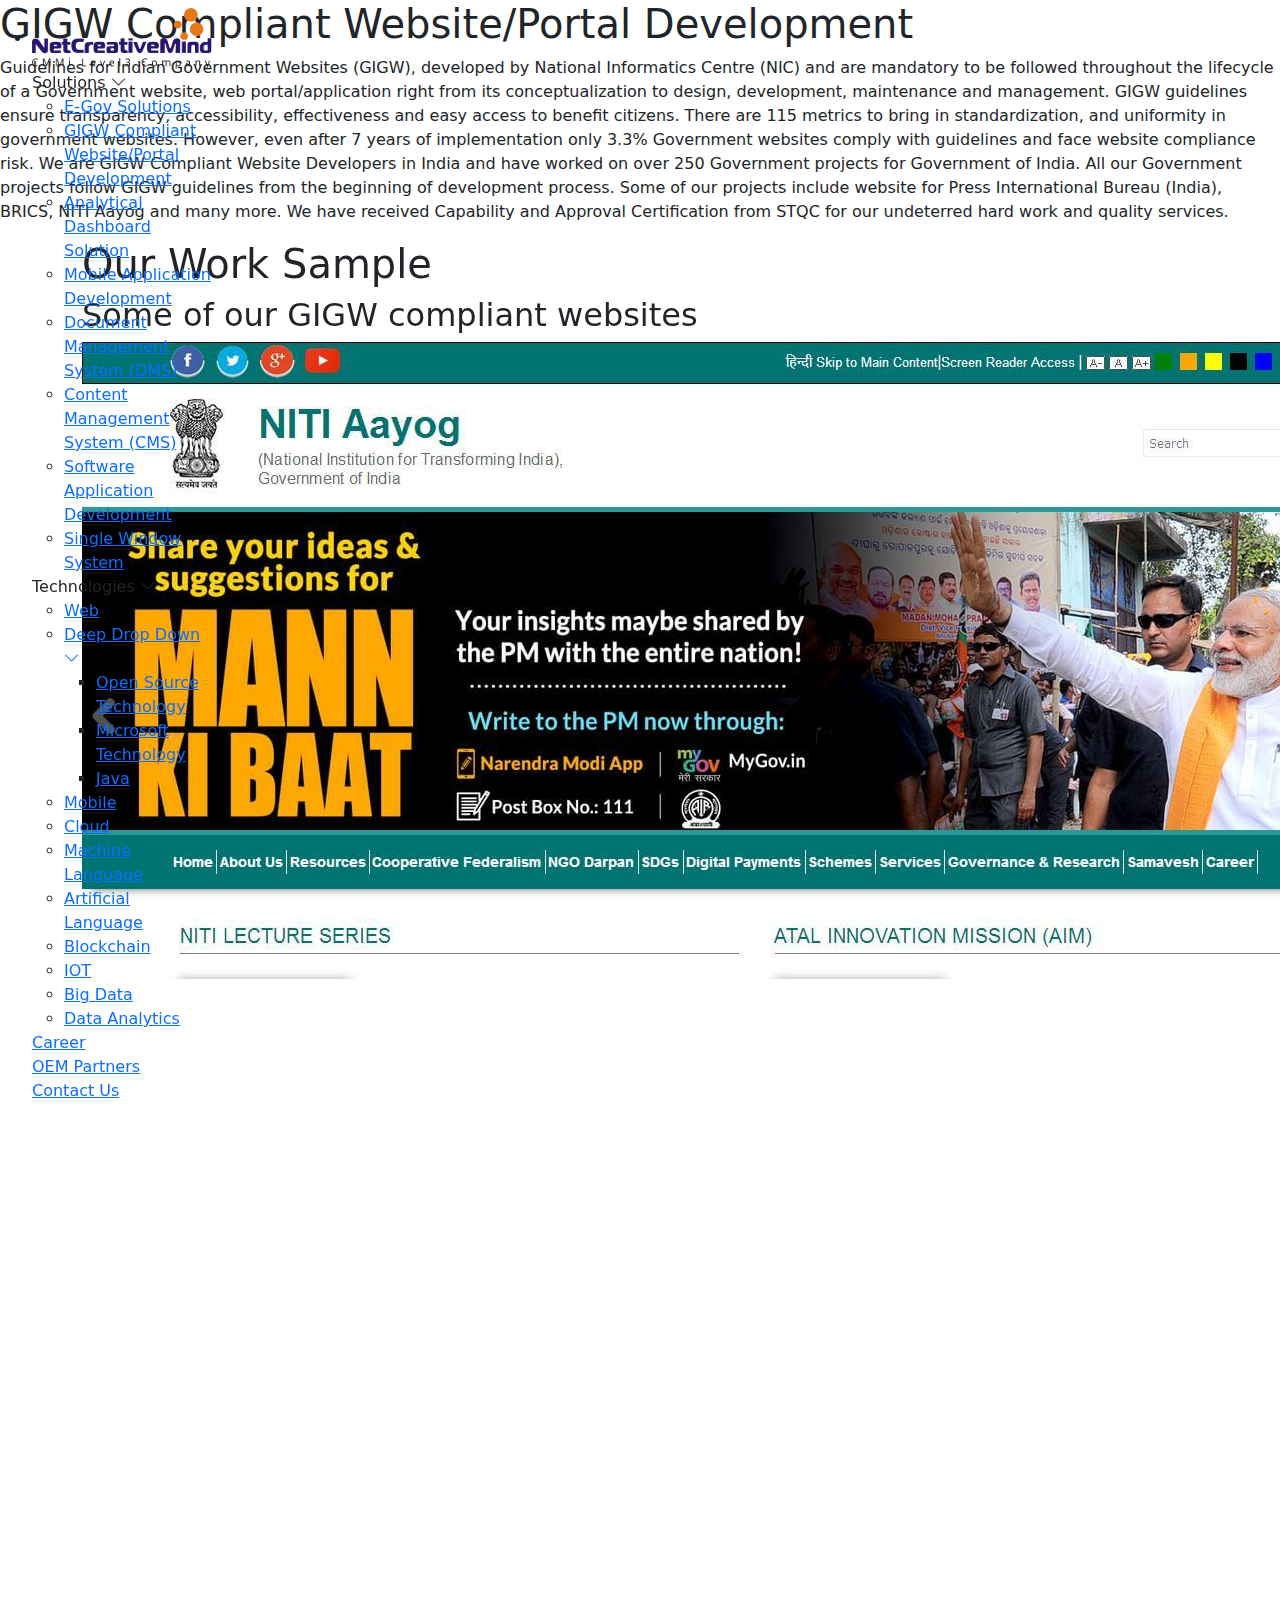
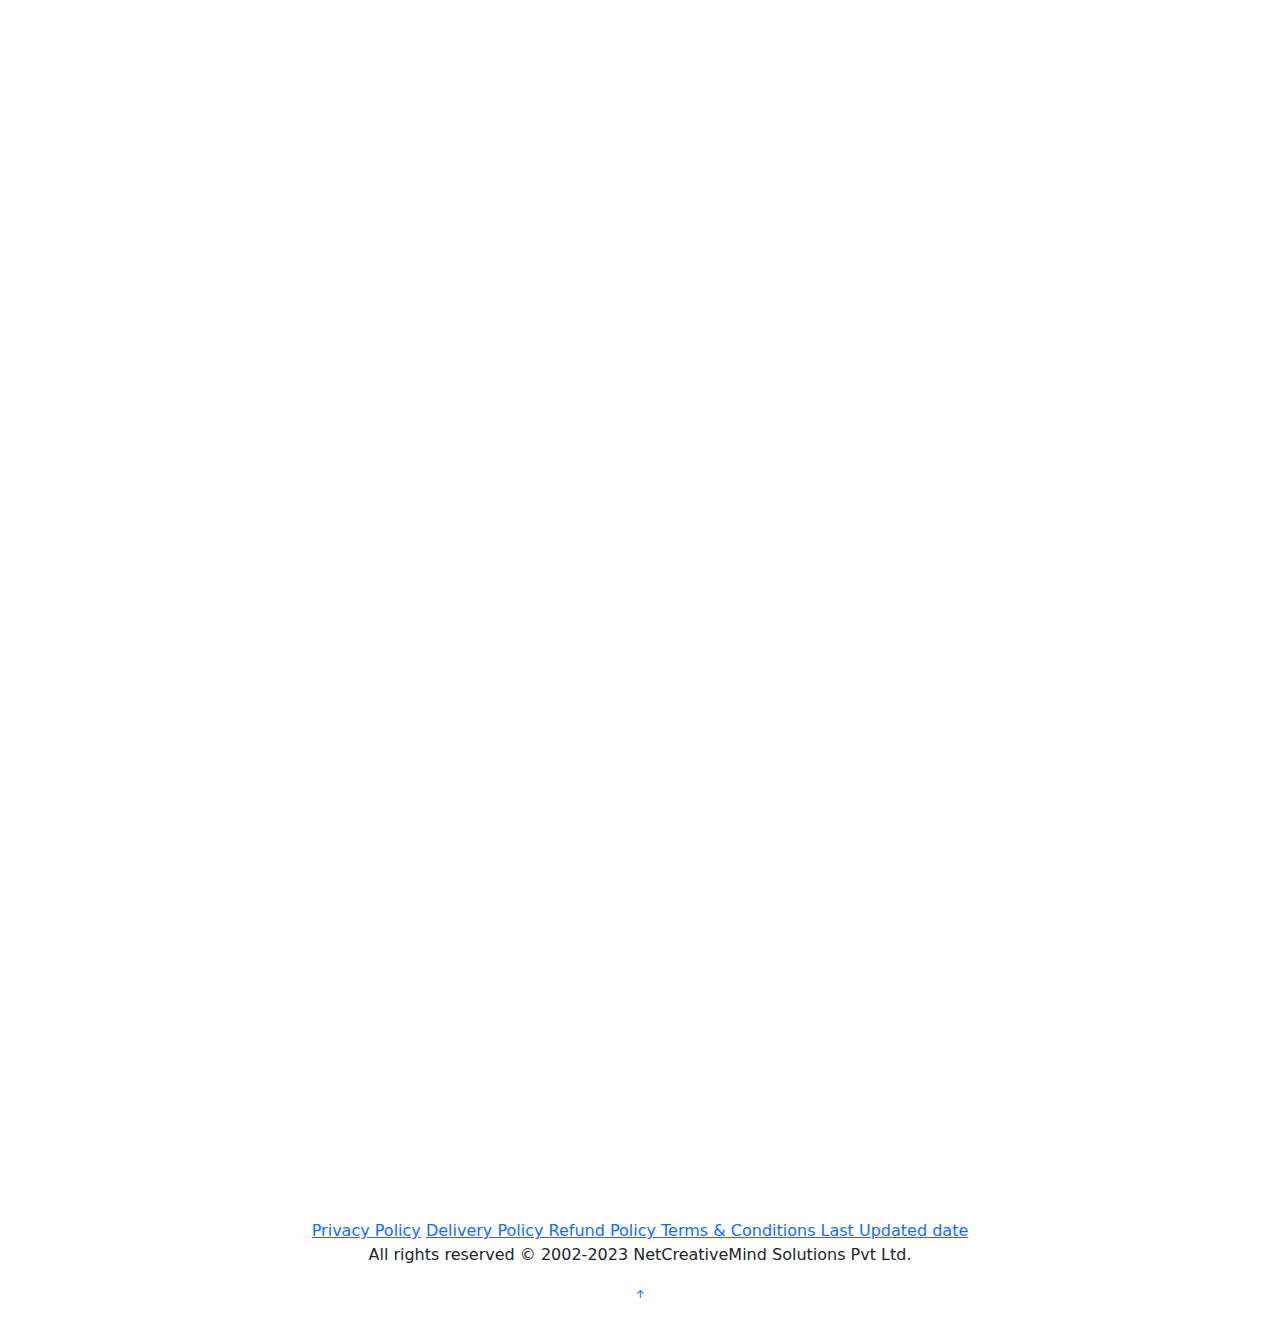
==== inner-page.html @ a05702e4 "Add files via upload" ====
<!DOCTYPE html>
<html lang="en">

<head>
  <meta charset="utf-8">
  <meta content="width=device-width, initial-scale=1.0" name="viewport">

  <title>[Template] Sample Inner Page</title>
  <meta content="" name="description">
  <meta content="" name="keywords">

  <!-- Favicons -->
  <link href="assets/img/favicon.png" rel="icon">
  <link href="assets/img/apple-touch-icon.png" rel="apple-touch-icon">

  <!-- Google Fonts -->
  <link rel="preconnect" href="https://fonts.googleapis.com">
  <link rel="preconnect" href="https://fonts.gstatic.com" crossorigin>
  <link
    href="https://fonts.googleapis.com/css2?family=Open+Sans:ital,wght@0,300;0,400;0,500;0,600;0,700;1,300;1,400;1,600;1,700&family=Amatic+SC:ital,wght@0,300;0,400;0,500;0,600;0,700;1,300;1,400;1,500;1,600;1,700&family=Inter:ital,wght@0,300;0,400;0,500;0,600;0,700;1,300;1,400;1,500;1,600;1,700&display=swap"
    rel="stylesheet">

  <!-- Vendor CSS Files -->
  <link href="assets/vendor/bootstrap/css/bootstrap.min.css" rel="stylesheet">
  <link href="assets/vendor/bootstrap-icons/bootstrap-icons.css" rel="stylesheet">
  <link href="assets/vendor/aos/aos.css" rel="stylesheet">
  <link href="assets/vendor/glightbox/css/glightbox.min.css" rel="stylesheet">
  <link href="assets/vendor/swiper/swiper-bundle.min.css" rel="stylesheet">

  <!-- Template Main CSS File -->
  <link href="assets/css/GIGW.css" rel="stylesheet">

</head>

<body>

  <!-- ======= Header ======= -->
  <header id="header" class="header fixed-top d-flex">
    <div class="d-flex align-items-center">

      <!-- <a href="index.html" class="logo d-flex align-items-center me-auto me-lg-0">
        <h1>Payme</h1>
      </a> -->

      <nav id="navbar" class="navbar col-lg-5">
        <ul>
          <li><a href="index.html"><img src="assets/img/LogNCM12.png" class="ncmlogo" alt=""></a>
          </li>
          <li id="d" class="nav-link dropdown "><a onclick="solutions1()"><span>Solutions</span> <i class="bi bi-chevron-down dropdown-indicator"></i></a>
            <ul id="b" class="solutions1">
              <li><a href="#">E-Gov Solutions </a></li>
              <li><a href="inner-page.html">GIGW Compliant Website/Portal Development </a></li>
              <li><a href="#">Analytical Dashboard Solution </a></li>
              <li><a href="#">Mobile Application Development</a></li>
              <li><a href="#">Document Management System (DMS) </a></li>
              <li><a href="#">Content Management System (CMS)</a></li>
              <li><a href="#">Software Application Development </a></li>
              <li><a href="#">Single Window System </a></li>
            </ul>
          </li>
          <li class="dropdown nav-link"><a onclick="solutions2()"><span>Technologies</span> <i class="bi bi-chevron-down dropdown-indicator"></i></a>
            <ul id="c" class="solutions2">
              <li><a href="#">Web</a></li>
              <li class="dropdown"><a href="#"><span>Deep Drop Down</span> <i class="bi bi-chevron-down dropdown-indicator"></i></a>
                <ul>
                  <li><a href="#">Open Source Technology</a></li>
                  <li><a href="#">Microsoft Technology</a></li>
                  <li><a href="#">Java</a></li>
                </ul>
              </li>
              <li><a href="#">Mobile </a></li>
              <li><a href="#">Cloud </a></li>
              <li><a href="#">Machine Language </a></li>
              <li><a href="#">Artificial Language </a></li>
              <li><a href="#">Blockchain</a></li>
              <li><a href="#">IOT</a></li>
              <li><a href="#">Big Data</a></li>
              <li><a href="#">Data Analytics</a></li>
            </ul>
          </li>
          <li class="nav-link"><a href="#hero">Career</a></li>
          <li class="nav-link"><a href="#press">OEM Partners</a></li>
          <li class="nav-link"><a href="#contact">Contact Us</a></li>
        </ul>
      </nav>
  </header><!-- End Header -->

  <div class="top-margin" onclick="hiding()">


      <!-- ======= Banner Start ======= -->
      <div class="breadcrumbs">

          <div class="banner">
            <!-- <img src="assets/img/conference.jpg" class="col-lg-12 d-flex align-items-stretch" alt="Notebook" style="width:100%;"> -->
            <h1>GIGW Compliant Website/Portal Development</h1>
            <p>Guidelines for Indian Government Websites (GIGW), developed by National Informatics Centre (NIC) and are mandatory to be followed throughout the lifecycle of a Government website, web portal/application right from its conceptualization
              to design, development, maintenance and management. GIGW guidelines ensure transparency, accessibility, effectiveness and easy access to benefit citizens. There are 115 metrics to bring in standardization, and uniformity in government
              websites. However, even after 7 years of implementation only 3.3% Government websites comply with guidelines and face website compliance risk.
              We are GIGW Compliant Website Developers in India and have worked on over 250 Government projects for Government of India. All our Government projects follow GIGW guidelines from the beginning of development process. Some of our
              projects include website for Press International Bureau (India), BRICS, NITI Aayog and many more. We have received Capability and Approval Certification from STQC for our undeterred hard work and quality services.</p>
          </div>

      </div><!-- End Banner -->

      <section class="sample-page">
        <div class="work-sample container" data-aos="fade-up">
        <!-- <img src="assets/img/conference.jpg" class="col-lg-12 d-flex align-items-stretch" alt="Notebook" style="width:100%;"> -->
          <h1>Our Work Sample</h1>
          <h2>Some of our GIGW compliant websites</h2>
          <div class="technology-item ">
          <a href="https://niti.gov.in/">  <img data-aos="zoom-in" data-aos-delay="50" href="https://niti.gov.in/" src="assets/img/Work sample/nitiaayogscreenshot.jfif" alt="mashable-logo"></a>
          <a href="http://smartcities.gov.in/content/">  <img data-aos="zoom-in" data-aos-delay="50" src="assets/img/Work sample/smartcity...jfif" alt="tnw-logo"></a>
          <a href="https://negd.gov.in/">  <img data-aos="zoom-in" data-aos-delay="50" src="assets/img/Work sample/negdsrcnshot.jfif" alt="biz-insider-logo"></a>
            <!-- <img src="assets/img/technology/ionic.png" class="img-fluid" alt=""> -->
          </div>
        </div>
      </section>

    <!-- End #main -->

    <!-- ======= Contact Section ======= -->
    <section id="contact" class="contact">
      <div class="container" data-aos="fade-up">

        <div class="section-title">
          <h2>Contact Us</h2>
          <!-- <p>Magnam dolores commodi suscipit. Necessitatibus eius consequatur ex aliquid fuga eum quidem. Sit sint consectetur velit. Quisquam quos quisquam cupiditate. Et nemo qui impedit suscipit alias ea. Quia fugiat sit in iste officiis commodi quidem hic quas.</p> -->
        </div>

        <div class="row">

          <div class="col-lg-5 d-flex align-items-stretch">
            <div class="info">
              <div class="address">
                <i class="bi bi-geo-alt"></i>
                <h4>Location:</h4>
                <p>133, GF, Katwaria Sarai, New Delhi, Delhi 110016</p>
              </div>

              <div class="email">
                <i class="bi bi-envelope"></i>
                <h4>Email:</h4>
                <p>info@netcreativemind.com</p>
              </div>

              <div class="phone">
                <i class="bi bi-phone"></i>
                <h4>Call:</h4>
                <p>+91-11-41689181</p>
              </div>

              <iframe
                src="https://www.google.com/maps/embed?pb=!1m18!1m12!1m3!1d1752.4732026003376!2d77.183852496963!3d28.541330600000013!2m3!1f0!2f0!3f0!3m2!1i1024!2i768!4f13.1!3m3!1m2!1s0x0%3A0x4cd7216f49210991!2sNetCreativeMind%20Solutions%20Private%20Limited!5e0!3m2!1sen!2sin!4v1673430622777!5m2!1sen!2sin"
                frameborder="0" style="border:0; width: 100%; height: 200px;" allowfullscreen></iframe>
            </div>

          </div>

          <div class="col-lg-7 mt-5 mt-lg-0 d-flex align-items-stretch">
            <form action="forms/contact.php" method="post" role="form" class="php-email-form">
              <div class="row">
                <div class="form-group col-md-6">
                  <label for="name">Your Name</label>
                  <input type="text" name="name" class="form-control" id="name" required>
                </div>
                <div class="form-group col-md-6">
                  <label for="name">Your Email</label>
                  <input type="email" class="form-control" name="email" id="email" required>
                </div>
              </div>
              <div class="form-group">
                <label for="name">Subject</label>
                <input type="text" class="form-control" name="subject" id="subject" required>
              </div>
              <div class="form-group">
                <label for="name">Message</label>
                <textarea class="form-control" name="message" rows="7" required></textarea>
              </div>
              <div class="my-3">
                <div class="loading">Loading</div>
                <div class="error-message"></div>
                <div class="sent-message">Your message has been sent. Thank you!</div>
              </div>
              <div class="text-center"><button type="submit">Send Message</button></div>
            </form>
          </div>
        </div>
      </div>
    </section><!-- End Contact Section -->
  </div>

  <!-- ======= Footer ======= -->
  <footer class="footer text-center">
    <a class="foot-a" href="#">Privacy Policy</a>
    <a class="foot-a" href="#">Delivery Policy </a>
    <a class="foot-a" href="#">Refund Policy </a>
    <a class="foot-a" href="#">Terms & Conditions </a>
    <a class="foot-b" href="#">Last Updated date</a>
    <p class="foot-c" href="#">All rights reserved © 2002-2023 NetCreativeMind Solutions Pvt Ltd.</p>
  </footer>
  <!-- ======= Footer END ======= -->
  <a href="#" class="scroll-top d-flex align-items-center justify-content-center"><i class="bi bi-arrow-up-short"></i></a>

  <div id="preloader"></div>

  <!-- Vendor JS Files -->
  <script src="assets/vendor/bootstrap/js/bootstrap.bundle.min.js"></script>
  <script src="assets/vendor/aos/aos.js"></script>
  <script src="assets/vendor/glightbox/js/glightbox.min.js"></script>
  <script src="assets/vendor/purecounter/purecounter_vanilla.js"></script>
  <script src="assets/vendor/swiper/swiper-bundle.min.js"></script>
  <script src="assets/vendor/isotope-layout/isotope.pkgd.min.js"></script>
  <!-- <script src="assets/vendor/php-email-form/validate.js"></script> -->

  <!-- Template Main JS File -->
  <script src="assets/js/main.js"></script>
  <!-- <script charset="utf-8" src="Main.js"></script> -->

</body>

</html>
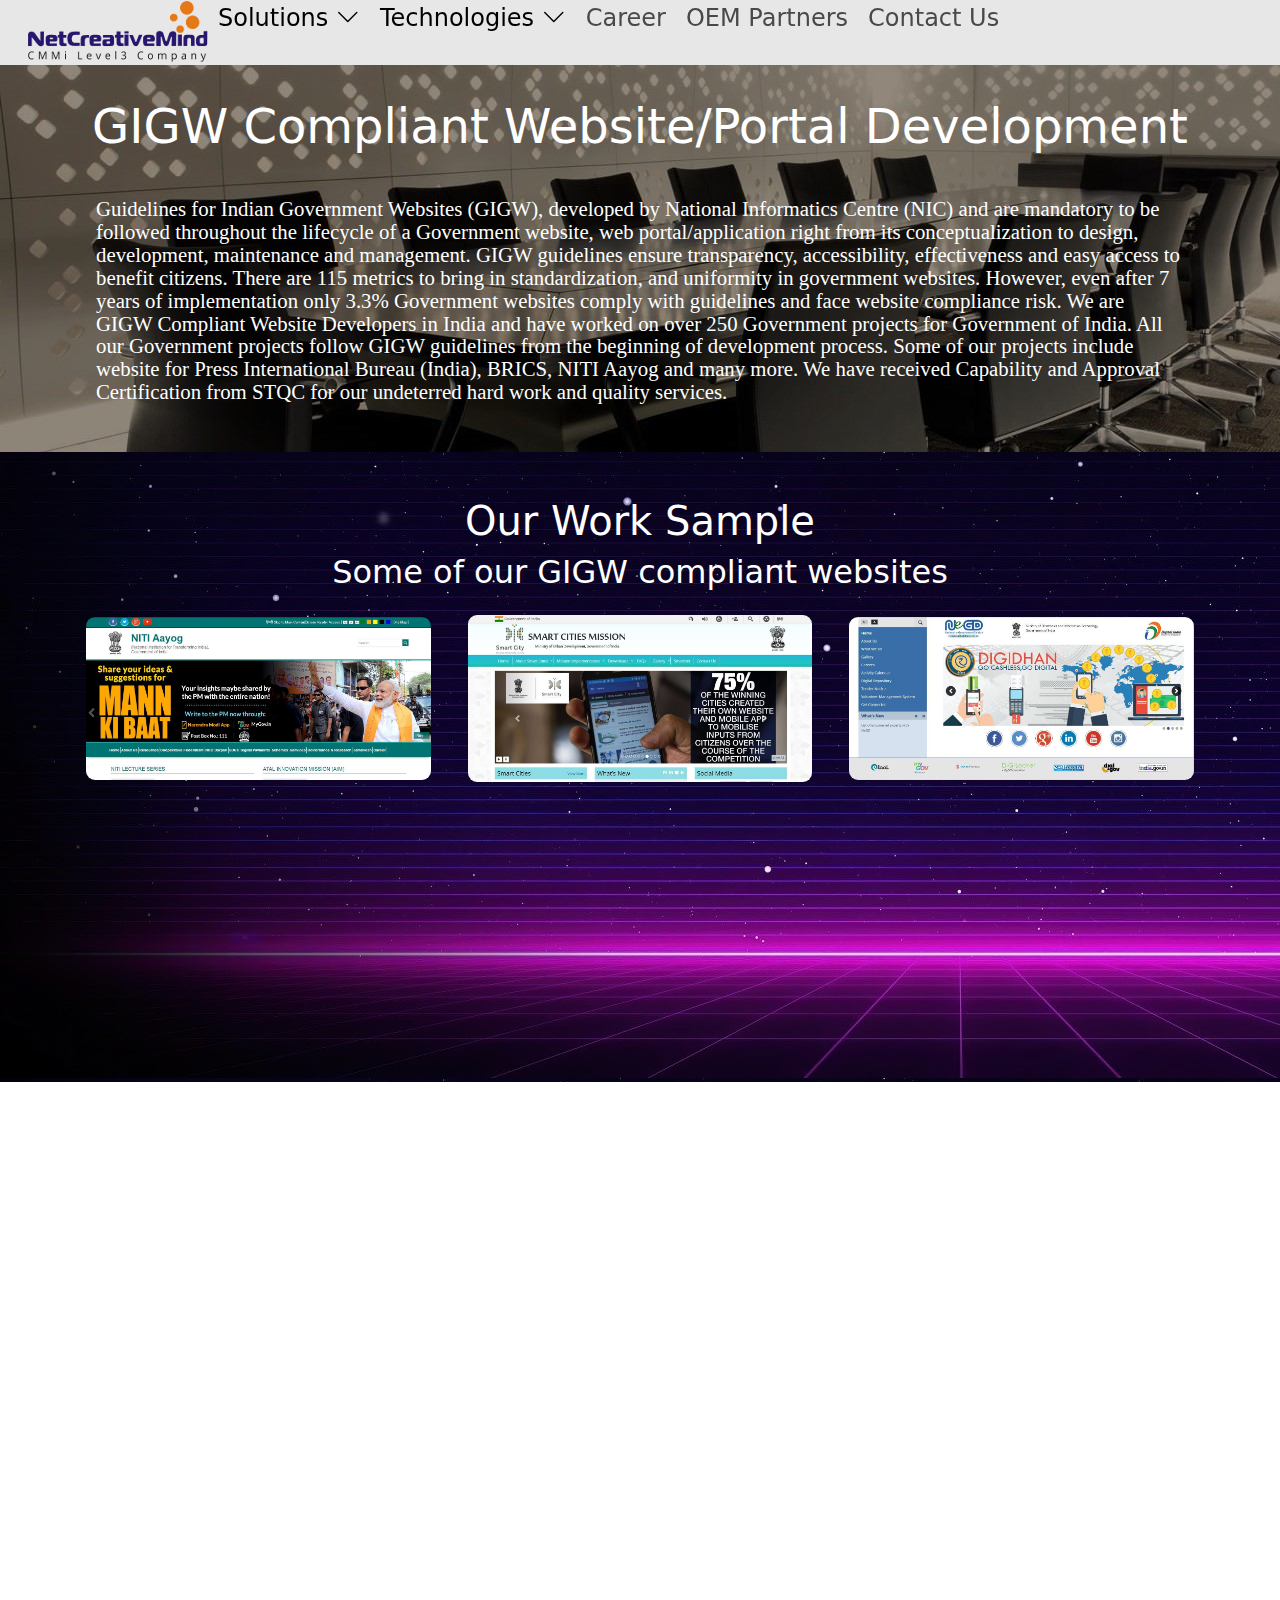
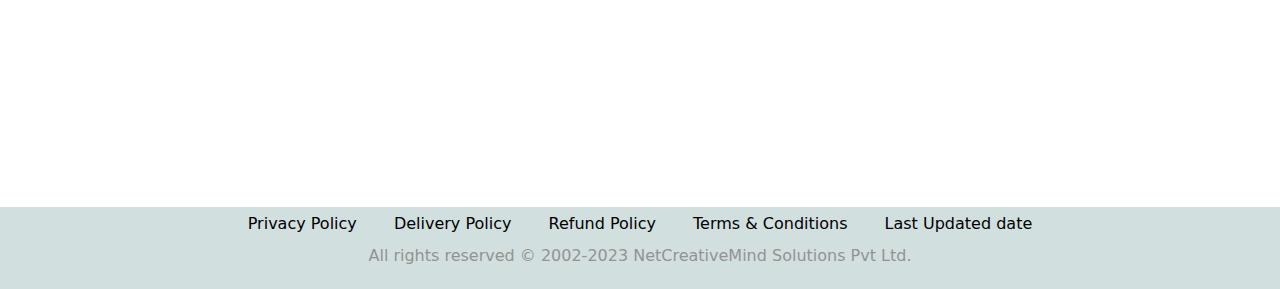
==== commit 9ac0e3de: "Add files via upload" ====
--- a/inner-page.html
+++ b/inner-page.html
@@ -104,14 +104,14 @@
       </div><!-- End Banner -->
 
       <section class="sample-page">
-        <div class="work-sample container" data-aos="fade-up">
+        <div class="work-sample container-fluid" data-aos="fade-up">
         <!-- <img src="assets/img/conference.jpg" class="col-lg-12 d-flex align-items-stretch" alt="Notebook" style="width:100%;"> -->
           <h1>Our Work Sample</h1>
           <h2>Some of our GIGW compliant websites</h2>
           <div class="technology-item ">
-          <a href="https://niti.gov.in/">  <img data-aos="zoom-in" data-aos-delay="50" href="https://niti.gov.in/" src="assets/img/Work sample/nitiaayogscreenshot.jfif" alt="mashable-logo"></a>
-          <a href="http://smartcities.gov.in/content/">  <img data-aos="zoom-in" data-aos-delay="50" src="assets/img/Work sample/smartcity...jfif" alt="tnw-logo"></a>
-          <a href="https://negd.gov.in/">  <img data-aos="zoom-in" data-aos-delay="50" src="assets/img/Work sample/negdsrcnshot.jfif" alt="biz-insider-logo"></a>
+          <a href="https://niti.gov.in/"><img data-aos="zoom-in" data-aos-delay="50" href="https://niti.gov.in/" src="assets/img/Work sample/nitiaayogscreenshot.jfif" alt="mashable-logo"></a>
+          <a href="http://smartcities.gov.in/content/"><img data-aos="zoom-in" data-aos-delay="50" src="assets/img/Work sample/smartcity...jfif" alt="tnw-logo"></a>
+          <a href="https://negd.gov.in/"><img data-aos="zoom-in" data-aos-delay="50" src="assets/img/Work sample/negdsrcnshot.jfif" alt="biz-insider-logo"></a>
             <!-- <img src="assets/img/technology/ionic.png" class="img-fluid" alt=""> -->
           </div>
         </div>
--- a/assets/css/GIGW.css
+++ b/assets/css/GIGW.css
@@ -0,0 +1,484 @@
+:root {
+  --color-default: #212529;
+  --color-primary: #ce1212;
+  --color-secondary: #37373f;
+}
+
+
+.top-margin{
+  margin-top: 65px;
+}
+.header {
+  background: #E7E7E7;
+  transition: all 0.5s;
+  z-index: 997;
+  height: 65px;
+  padding-top: 1.5rem;
+}
+a {
+text-decoration: none;
+}
+@media (max-width: 575px) {
+  .header {
+    height: 70px;
+  }
+}
+/* .header .logo h1 {
+  font-size: 40px;
+  font-weight: 700;
+  color: #000;
+  margin: 0;
+  font-family: "Montserrat";
+} */
+.navbar ul {
+  /* margin:inherit; */
+  padding: 0;
+  display: flex;
+  list-style: none;
+  align-items: left;
+  color: #000;
+}
+.navbar .nav-link{
+  padding: 0 10px;
+  font-size: 1.5rem;
+  color: #000;
+}
+.navbar>ul>li {
+  white-space: nowrap;
+  padding: 1px 0 10px 28px;
+}
+.navbar a{
+  color: #494949;
+}
+/* .navbar .nav-link:hover{
+  position:static;
+  z-index: 500;
+  background-color: red;
+} */
+.navbar .nav-link:hover{
+  color: #000;
+}
+
+/* .navbar{
+ border-bottom-style: solid;
+ width :200%;
+} */
+/* .navbar .ncmlogo{
+  width:100%;
+} */
+.navbar .dropdown{
+  font-size: 1.5rem;
+}
+.navbar .dropdown ul {
+  display: block;
+  position: absolute;
+  left: 28px;
+  top: calc(100% + 30px);
+  margin: 0;
+  padding: 10px 0px;
+  z-index: 99;
+  opacity: 0;
+  /* visibility: hidden; */
+  background: #fff;
+  box-shadow: 0px 0px 30px rgba(127, 137, 161, 0.25);
+  /* transition: 0.3s; */
+  border-radius: 6px;
+}
+.solutions1 {
+  visibility:hidden;
+}
+.solutions2 {
+  visibility:hidden;
+}
+
+
+.navbar .dropdown ul li {
+  min-width: 350px;
+}
+.navbar .dropdown ul li {
+  min-width: 350px;
+}
+.navbar .dropdown .dropdown ul li {
+  min-width: 400px;
+}
+
+.navbar .dropdown ul a {
+  padding: 4px 10px;
+  font-size: 20px;
+  text-transform: none;
+  font-weight: 200;
+  color: #000;
+}
+.navbar .dropdown .solutions{
+  min-width: 600px;
+}
+.navbar .dropdown ul a i {
+  font-size: 12px;
+}
+
+.navbar .dropdown ul a:hover,
+.navbar .dropdown ul .active:hover,
+.navbar .dropdown ul li:hover>a {
+  color: #00A5E3;
+  display: block;
+  background-color: #f7f7f7;
+}
+
+.navbar .dropdown ul {
+  opacity: 1;
+  top: 100%;
+  /* visibility: hidden; */
+}
+
+.navbar .dropdown .dropdown ul {
+  top: 0;
+  left: calc(100% - 30px);
+  visibility: hidden;
+}
+
+.navbar .dropdown .dropdown:hover>ul {
+  opacity: 1;
+  top: 0;
+  left: 100%;
+  visibility: visible;
+}
+}
+.navbar .dropdown ul,
+.navbar .dropdown .dropdown ul {
+  position: static;
+  display: none;
+  padding: 10px 0;
+  margin: 10px 20px;
+  /* transition: all 0.5s ease-in-out; */
+  border: 1px solid #eee;
+}
+
+.navbar .dropdown>.dropdown-active,
+.navbar .dropdown .dropdown>.dropdown-active {
+  display: block;
+}
+
+/*--------------------------------------------------------------
+# Banner Section
+--------------------------------------------------------------*/
+
+.banner::before {
+  content: "";
+  background-image: url("../img/conference.jpg");
+  background-repeat:no-repeat;
+  position: absolute;
+  top: 0px;
+  right: 0px;
+  bottom: 0px;
+  left: 0px;
+  /* opacity: 0.5; */
+  max-height: 500px;
+  /* padding:100px 200px; */
+}
+.banner h1{
+    position: relative;
+    color: #fff;
+    font-size: 3rem;
+    line-height: 0.9;
+    padding-top: 40px;
+    padding-bottom: 10px;
+    text-align: center;
+}
+.banner p{
+  font-family: cursive;
+    position: relative;
+    color: #fff;
+    font-size: 1.3rem;
+    line-height: 1.1;
+    /* padding-top: 40px; */
+    /* padding-bottom: 10px; */
+    padding: 2rem 6rem;
+    text-align: Left;
+}
+
+
+/*--------------------------------------------------------------
+# Work Sample Section
+--------------------------------------------------------------*/
+.work-sample img{
+  width: 30%;
+  padding: 1rem;
+  border-radius: 25px;
+}
+.work-sample{
+  background-image: url("../img/work-sample.jpg");
+  text-align: center;
+  Padding-top: 45px;
+  color: #fff;
+  padding-bottom: 100px;
+  height: 70vh;
+}
+
+
+/*--------------------------------------------------------------
+# Contact Section
+--------------------------------------------------------------*/
+.contact .info {
+  border-top: 3px solid #00A5E3;
+  border-bottom: 3px solid #00A5E3;
+  padding: 30px;
+  background: #fff;
+  width: 100%;
+  box-shadow: 0 0 24px 0 rgba(0, 0, 0, 0.1);
+}
+
+.contact .info i {
+  font-size: 20px;
+  color: #00A5E3;
+  float: left;
+  width: 44px;
+  height: 44px;
+  background: #e7f5fb;
+  display: flex;
+  justify-content: center;
+  align-items: center;
+  border-radius: 50px;
+  transition: all 0.3s ease-in-out;
+}
+
+.contact .info h4 {
+  padding: 0 0 0 60px;
+  font-size: 22px;
+  font-weight: 600;
+  margin-bottom: 5px;
+  color: #37517e;
+}
+
+.contact .info p {
+  padding: 0 0 10px 60px;
+  margin-bottom: 20px;
+  font-size: 14px;
+  color: #6182ba;
+}
+
+.contact .info .email p {
+  padding-top: 5px;
+}
+
+.contact .info .social-links {
+  padding-left: 60px;
+}
+
+.contact .info .social-links a {
+  font-size: 18px;
+  display: inline-block;
+  background: #333;
+  color: #fff;
+  line-height: 1;
+  padding: 8px 0;
+  border-radius: 50%;
+  text-align: center;
+  width: 36px;
+  height: 36px;
+  transition: 0.3s;
+  margin-right: 10px;
+}
+
+.contact .info .social-links a:hover {
+  background: #47b2e4;
+  color: #fff;
+}
+
+.contact .info .email:hover i,
+.contact .info .address:hover i,
+.contact .info .phone:hover i {
+  background: #00A5E3;
+  color: #fff;
+}
+
+.contact .php-email-form {
+  width: 100%;
+  border-top: 3px solid #00A5E3;
+  border-bottom: 3px solid #00A5E3;
+  padding: 30px;
+  background: #fff;
+  box-shadow: 0 0 24px 0 rgba(0, 0, 0, 0.12);
+}
+
+.contact .php-email-form .form-group {
+  padding-bottom: 8px;
+}
+
+.contact .php-email-form .validate {
+  display: none;
+  color: red;
+  margin: 0 0 15px 0;
+  font-weight: 400;
+  font-size: 13px;
+}
+
+.contact .php-email-form .error-message {
+  display: none;
+  color: #fff;
+  background: #ed3c0d;
+  text-align: left;
+  padding: 15px;
+  font-weight: 600;
+}
+
+.contact .php-email-form .error-message br+br {
+  margin-top: 25px;
+}
+
+.contact .php-email-form .sent-message {
+  display: none;
+  color: #fff;
+  background: #00A5E3;
+  text-align: center;
+  padding: 15px;
+  font-weight: 600;
+}
+
+.contact .php-email-form .loading {
+  display: none;
+  background: #fff;
+  text-align: center;
+  padding: 15px;
+}
+
+.contact .php-email-form .loading:before {
+  content: "";
+  display: inline-block;
+  border-radius: 50%;
+  width: 24px;
+  height: 24px;
+  margin: 0 10px -6px 0;
+  border: 3px solid #18d26e;
+  border-top-color: #eee;
+  -webkit-animation: animate-loading 1s linear infinite;
+  animation: animate-loading 1s linear infinite;
+}
+
+.contact .php-email-form .form-group {
+  margin-bottom: 20px;
+}
+
+.contact .php-email-form label {
+  padding-bottom: 8px;
+}
+
+.contact .php-email-form input,
+.contact .php-email-form textarea {
+  border-radius: 0;
+  box-shadow: none;
+  font-size: 14px;
+  border-radius: 4px;
+}
+
+.contact .php-email-form input:focus,
+.contact .php-email-form textarea:focus {
+  border-color: #00A5E3;
+}
+
+.contact .php-email-form input {
+  height: 44px;
+}
+
+.contact .php-email-form textarea {
+  padding: 10px 12px;
+}
+
+.contact .php-email-form button[type=submit] {
+  background: #00A5E3;
+  border: 0;
+  padding: 12px 34px;
+  color: #fff;
+  transition: 0.4s;
+  border-radius: 50px;
+}
+
+.contact .php-email-form button[type=submit]:hover {
+  background: #209dd8;
+}
+.contact .section-title {
+  font-family: inherit;
+}
+
+#contact {
+  padding: 4rem;
+}
+
+@-webkit-keyframes animate-loading {
+  0% {
+    transform: rotate(0deg);
+  }
+
+  100% {
+    transform: rotate(360deg);
+  }
+}
+
+@keyframes animate-loading {
+  0% {
+    transform: rotate(0deg);
+  }
+
+  100% {
+    transform: rotate(360deg);
+  }
+}
+
+/*--------------------------------------------------------------
+# Scroll top button
+--------------------------------------------------------------*/
+.scroll-top {
+  position: fixed;
+  visibility: hidden;
+  opacity: 0;
+  right: 15px;
+  bottom: 15px;
+  z-index: 99999;
+  background: #00A5E3;
+  width: 44px;
+  height: 44px;
+  border-radius: 50px;
+  transition: all 0.4s;
+}
+
+.scroll-top i {
+  font-size: 24px;
+  color: #fff;
+  line-height: 0;
+}
+
+.scroll-top:hover {
+  background: #ec2727;
+  color: #fff;
+}
+
+.scroll-top.active {
+  visibility: visible;
+  opacity: 1;
+}
+
+
+/*--------------------------------------------------------------
+# Footer
+--------------------------------------------------------------*/
+.footer {
+  font-family: inherit;
+  padding: 5px 10px;
+  margin-top: 0rem;
+  background-color: #D2DFDF;
+  width: 100%;
+
+}
+.footer a{
+  font-family: inherit;
+  padding: 1rem;
+  color: #000;
+  font-size: 1rem;
+}
+.footer a:hover{
+  color: #007CFF;
+  transition: 0.3s;
+}
+.footer .foot-c{
+  margin-top: 0.5rem;
+  color:#939393;
+}
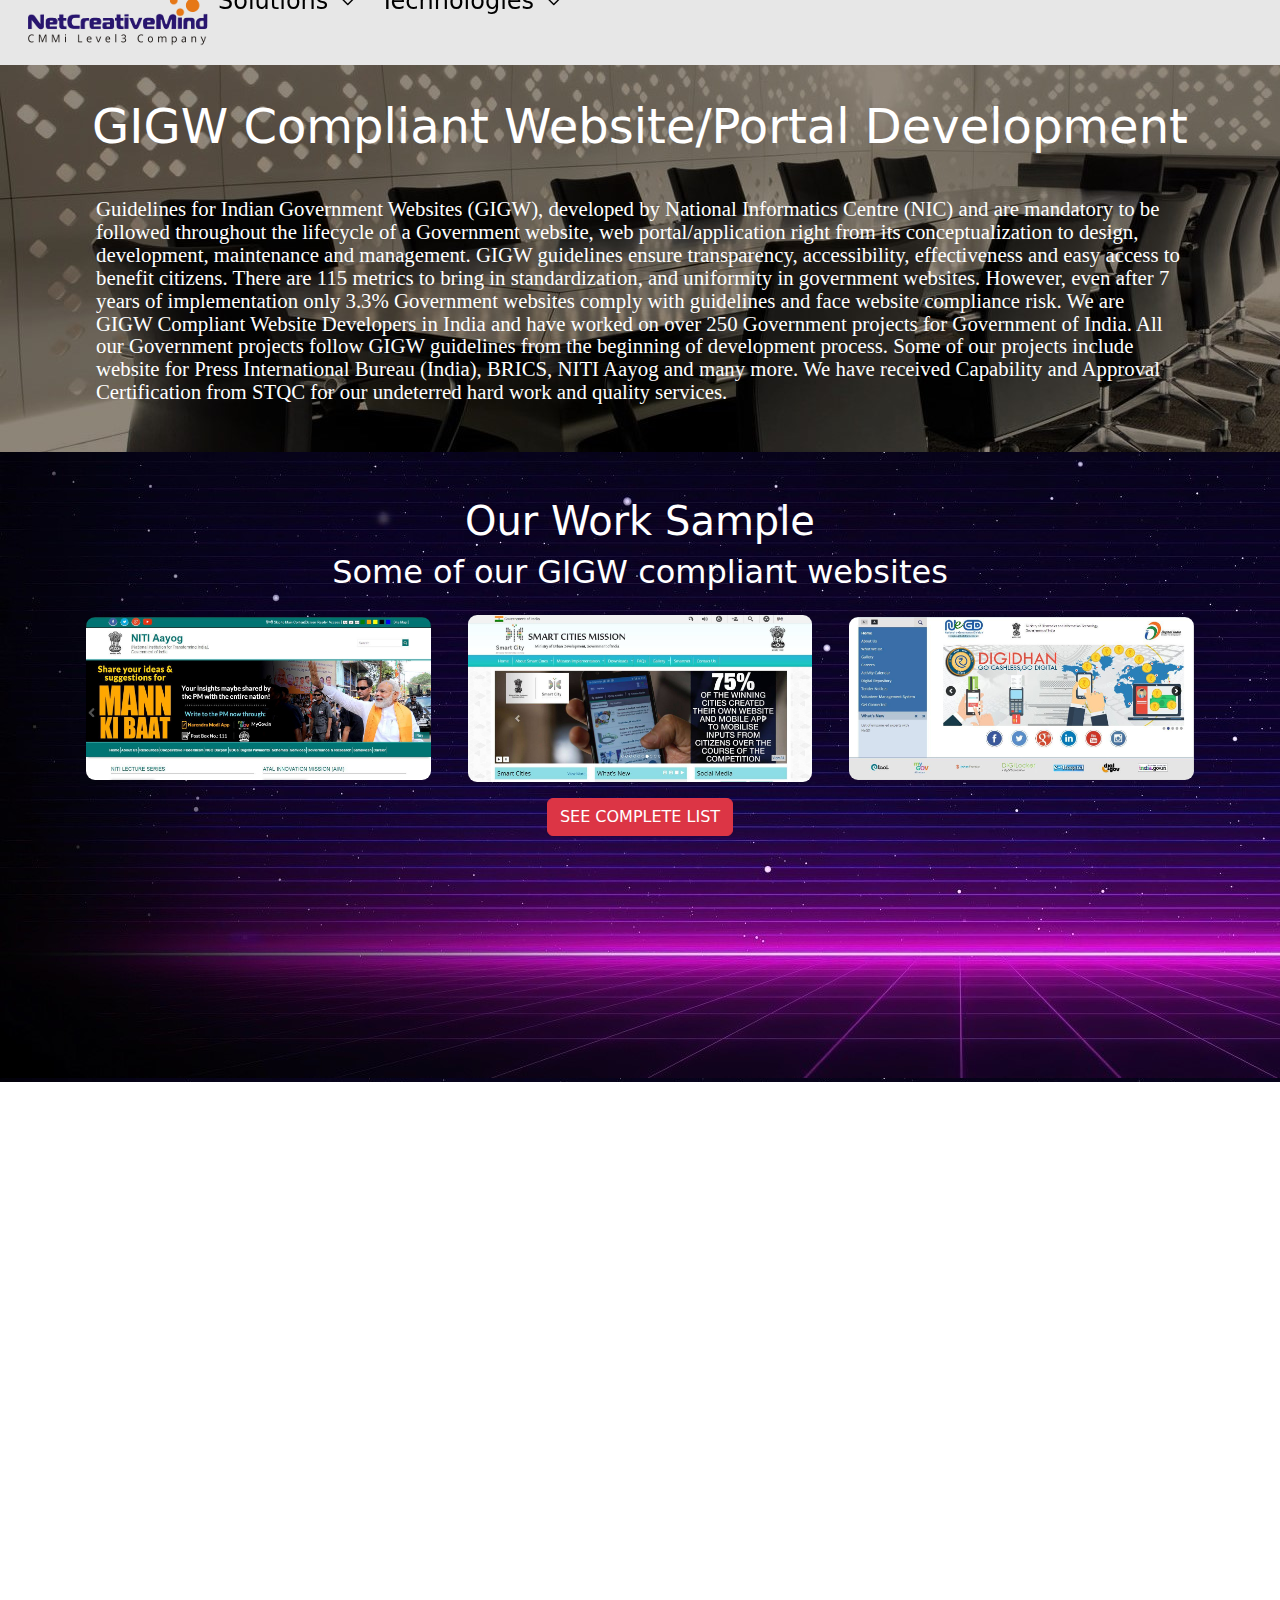
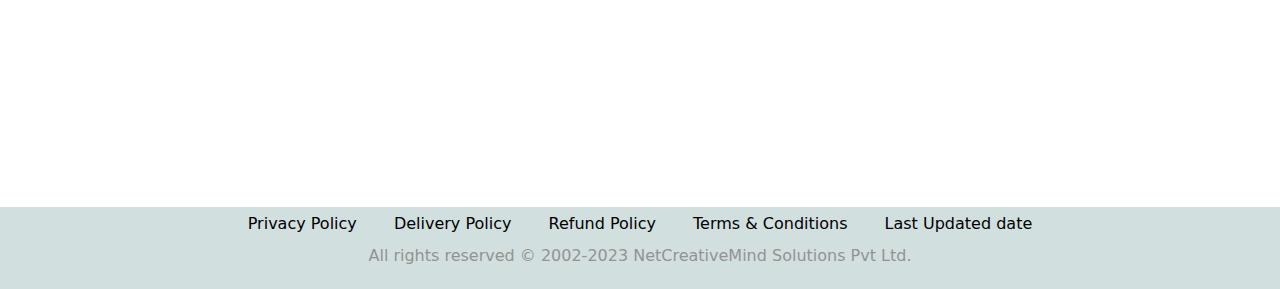
==== commit bdd2c2a5: "Add files via upload" ====
--- a/inner-page.html
+++ b/inner-page.html
@@ -5,7 +5,7 @@
   <meta charset="utf-8">
   <meta content="width=device-width, initial-scale=1.0" name="viewport">
 
-  <title>[Template] Sample Inner Page</title>
+  <title>GIGW Compliant</title>
   <meta content="" name="description">
   <meta content="" name="keywords">
 
@@ -36,11 +36,8 @@
 
   <!-- ======= Header ======= -->
   <header id="header" class="header fixed-top d-flex">
+
     <div class="d-flex align-items-center">
-
-      <!-- <a href="index.html" class="logo d-flex align-items-center me-auto me-lg-0">
-        <h1>Payme</h1>
-      </a> -->
 
       <nav id="navbar" class="navbar col-lg-5">
         <ul>
@@ -58,18 +55,32 @@
               <li><a href="#">Single Window System </a></li>
             </ul>
           </li>
-          <li class="dropdown nav-link"><a onclick="solutions2()"><span>Technologies</span> <i class="bi bi-chevron-down dropdown-indicator"></i></a>
+          <li class="dropdown-tech nav-link"><a onclick="solutions2()"><span>Technologies</span> <i class="bi bi-chevron-down dropdown-indicator"></i></a>
             <ul id="c" class="solutions2">
-              <li><a href="#">Web</a></li>
-              <li class="dropdown"><a href="#"><span>Deep Drop Down</span> <i class="bi bi-chevron-down dropdown-indicator"></i></a>
-                <ul>
+              <li id="web1" class="drop-down dropdown-web1"><a onclick="dropdown_web()"><span>Web</span><i class="bi bi-chevron-right dropdown-indicator"></i></a>
+                <ul id="drop_web" class="dropdown-web">
                   <li><a href="#">Open Source Technology</a></li>
                   <li><a href="#">Microsoft Technology</a></li>
                   <li><a href="#">Java</a></li>
                 </ul>
               </li>
-              <li><a href="#">Mobile </a></li>
-              <li><a href="#">Cloud </a></li>
+              <li id="mob1" class="drop-down dropdown-mob"><a onclick="dropdown_mobile()"><span>Mobile</span> <i class="bi bi-chevron-right dropdown-indicator"></i></a>
+                <ul id="drop_mobile" class="dropdown-mobile">
+                  <li><a href="#">IOS</a></li>
+                  <li><a href="#">Android</a></li>
+                  <li><a href="#">Xamarin</a></li>
+                  <li><a href="#">Ionic</a></li>
+                  <li><a href="#">Flutter</a></li>
+                  <li><a href="#">React native</a></li>
+                </ul>
+              </li>
+              <li id="cld1" class="drop-down dropdown-cld"><a onclick="dropdown_cloud()"><span>Cloud</span> <i class="bi bi-chevron-right dropdown-indicator"></i></a>
+                <ul id="drop_cloud" class="dropdown-cloud">
+                  <li><a href="#">Cloud</a></li>
+                  <li><a href="#">Cloud</a></li>
+                  <li><a href="#">Cloud</a></li>
+                </ul>
+              </li>
               <li><a href="#">Machine Language </a></li>
               <li><a href="#">Artificial Language </a></li>
               <li><a href="#">Blockchain</a></li>
@@ -82,6 +93,7 @@
           <li class="nav-link"><a href="#press">OEM Partners</a></li>
           <li class="nav-link"><a href="#contact">Contact Us</a></li>
         </ul>
+
       </nav>
   </header><!-- End Header -->
 
@@ -103,6 +115,8 @@
 
       </div><!-- End Banner -->
 
+
+    <!-- ======= Work Sample Section ======= -->
       <section class="sample-page">
         <div class="work-sample container-fluid" data-aos="fade-up">
         <!-- <img src="assets/img/conference.jpg" class="col-lg-12 d-flex align-items-stretch" alt="Notebook" style="width:100%;"> -->
@@ -112,6 +126,7 @@
           <a href="https://niti.gov.in/"><img data-aos="zoom-in" data-aos-delay="50" href="https://niti.gov.in/" src="assets/img/Work sample/nitiaayogscreenshot.jfif" alt="mashable-logo"></a>
           <a href="http://smartcities.gov.in/content/"><img data-aos="zoom-in" data-aos-delay="50" src="assets/img/Work sample/smartcity...jfif" alt="tnw-logo"></a>
           <a href="https://negd.gov.in/"><img data-aos="zoom-in" data-aos-delay="50" src="assets/img/Work sample/negdsrcnshot.jfif" alt="biz-insider-logo"></a>
+          <button type="button" href="#" class="btn btn-list btn-partner btn-danger">SEE COMPLETE LIST</button>
             <!-- <img src="assets/img/technology/ionic.png" class="img-fluid" alt=""> -->
           </div>
         </div>
